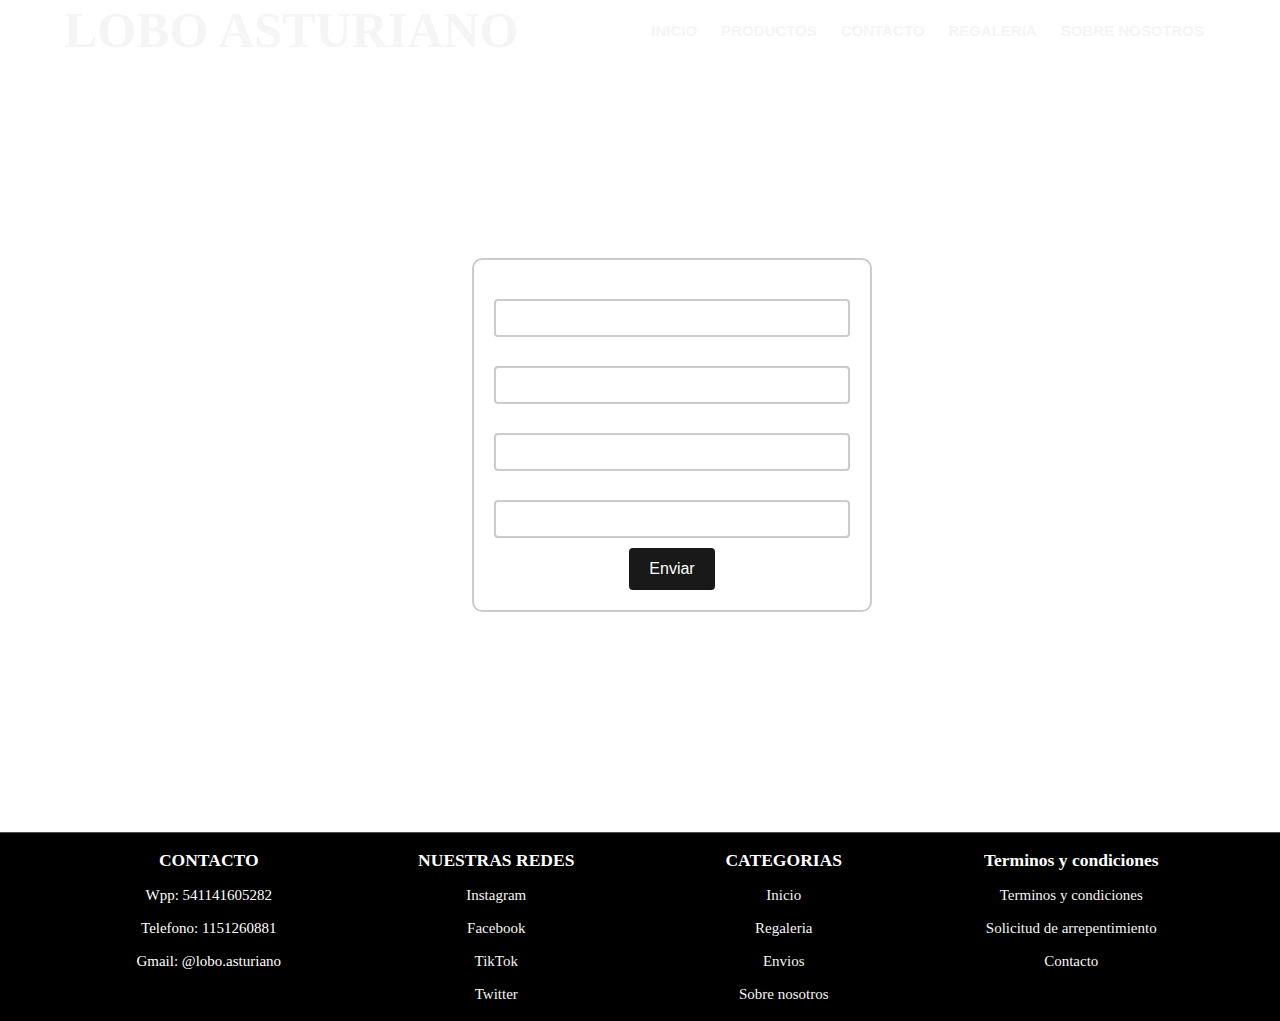
==== paginas/contacto.html @ 1775870a "Agregando pages" ====
<!DOCTYPE html>
<html lang="es">
<head>
    <meta charset="UTF-8">
    <meta http-equiv="X-UA-Compatible" content="IE=edge">
    <meta name="viewport" content="width=device-width, initial-scale=1.0">
    <link rel="stylesheet" href="../estilo.css">
    <link rel="shortcut icon" href="../imagenes/favicon.jpeg">
    <title>Lobo Asturiano</title>
</head>
<body>
<div class="menu-btn">
    <i class="fas fa-bars fa-2x"></i>
</div>
    
<div class="container">
        <!-- Nav -->
    <nav class="main-nav">
        <div class="h1">
            <h1><a href="../index.html">LOBO ASTURIANO</a></h1>
          </div>
        <ul class="main-menu">
            <li><a href="../index.html">INICIO</a></li>
            <li><a href="../paginas/productos.html">PRODUCTOS</a></li>
            <li><a href="./contacto.html">CONTACTO</a></li>
            <li><a href="#">REGALERIA</a></li>
            <li><a href="#">SOBRE NOSOTROS</a></li>
          </ul>
    </nav>
</div>
  <div class="form-h1">
    <h1>CONTACTANOS</h1>
  </div>
</head>
	<form>
		<label for="nombre">NOMBRE</label>
		<input type="text" id="nombre" name="nombre" required>
		<label for="apellido">APELLIDO</label>
		<input type="text" id="apellido" name="apellido" required>
		<label for="numero">NÚMERO</label>
		<input type="text" id="numero" name="numero" required>
        <label for="email">EMAIL</label>
		<input type="email" id="email" name="email" required>
		<input type="submit" value="Enviar">
	</form>
</body> 
</html>

<!-- Footer Links -->
<footer class="links">
    <div class="links-footer">
      <ul>
        <li><h3>CONTACTO</h3></li>
        <li>Wpp: 541141605282</li>
        <li>Telefono: 1151260881</li>
        <li>Gmail: @lobo.asturiano</li>
      </ul>
      <ul>
        <li><h3>NUESTRAS REDES</h3></li>
        <li><a href="https://instagram.com/lobo.asturiano" alt="Instagram">Instagram</a></li>
        <li><a href="#">Facebook</a></li>
        <li><a href="#">TikTok</a></li>
        <li><a href="#">Twitter</a></li>
      </ul>
      <ul>
        <li><h3>CATEGORIAS</h3></li>
        <li><a href="../index.html">Inicio</a></li>
        <li><a href="#">Regaleria</a></li>
        <li><a href="#">Envios</a></li>
        <li><a href="#">Sobre nosotros</a></li>
      </ul>

      <ul>
        <li><h3>Terminos y condiciones</h3></li>
        <li><a href="#">Terminos y condiciones</a></li>
        <li><a href="#">Solicitud de arrepentimiento</a></li>
        <li><a href="../paginas/contacto.html">Contacto</a></li>
        <li></li>
      </ul>
    </div>
</footer>
---- estilo.css ----
* {
    box-sizing: border-box;
    margin: 0;
    padding: 0;
  }
  
  body {
    background: url("https://s3-us-west-2.amazonaws.com/s.cdpn.io/323039/black-wood-small.jpg");
    color: #ffffff;
    font-size: 14px;
    line-height: 1;
    margin: 0;
    padding: 0;
    text-align: center;
}
  a {
    color: whitesmoke;
    text-decoration: none;
  }
  
  ul {
    list-style: none;
  }
  
  .container {
    width: 90%;
    max-width: 90%;
    margin: auto;
  }
  
  /* Nav */
  .h1 {
    border-bottom: solid white 1px;
    font-size: 25px;
    font-family:'Times New Roman', Times, serif;
  }
  .main-nav {
    display: flex;
    align-items: center;
    justify-content: space-between;
    height: 60px;
    padding: 20px 0;
    font-size: 12px;
  }
  .main-nav ul {
    font-size: 18px;
    display: flex;
  }
  
  .main-nav ul li {
    padding: 0 12px;
  }
  
  .main-nav ul li a {
    padding-bottom: 3px;
  }
  
  .main-nav ul li a:hover {
    border-bottom: 2px solid #b1b0b0;
  }
  
  .main-nav ul.main-menu {
    font-family: Arial, Helvetica, sans-serif;
    font-weight: bold;
    font-size:  15px;
  }
  
  .btn {
    display: inline-block;
    border: double #333 1px;
    border-radius: 10px;
    font-weight: bold;
    padding: 10px 20px;
    background: black;
    color: #ffffff;
    font-size: 21px;;
  }
  
  .btn:hover {
    background-color: #171616;
  }
  
  /* .dark {
    color: #fff;
  }
  
  .dark .btn {
    background: #f4f4f4;
    color: #333;
  } */
  
  /* Mas */
  .mas {
    width: 100%;
    height: 680px;
    display: flex;
    flex-direction: column;
    align-items: center;
    text-align: center;
    justify-content: flex-end;
    padding-bottom: 50px;
    margin-bottom: 10px;
  }
  .h1-mas {
    font-family:'Times New Roman', Times, serif;
    margin: 10px 0 15px 0;
  }
  .mas h2, .mas p {
    margin-bottom: 10px;
  }
  
  .mas .btn {
    margin-top: 20px;
  }
  
  /* Promos */
  .promos {
    display: grid;
    grid-template-columns: repeat(4, 1fr);
    grid-gap: 30px;
    margin-bottom: 40px;
  }
  .h1-destacados { 
    padding: 30px 0 10px 0;
    margin: 0 0 17px 0;
    font-family:'Times New Roman', Times, serif;
  }
  .promos img {
    border-radius: 15px;
    width: 100%;
    margin-bottom: 20px;
  }
  
  .promos h3 {
    margin-bottom: 5px;
    font-size: 18px;
  }
  
  .promos button {
    display: block;
    margin: 15px auto 0px auto;
    padding: 10px 10px;
    background-color: black;
    color: #fff;
    border-radius: 9px;
    cursor: pointer;
  }
  .promos button:hover {
    background-color: #171616;

  } 
  

   /* Footer Links */
  .links {
    margin-top: 120px;
    border-top: solid rgba(255, 255, 255, 0.301) 1px;
    background: black;
    color: #ffffff;
    font-size: 15px;
    padding: 10px 65px 10px 65px;
  }
  
  .links-footer {
    display: grid;
    grid-template-columns: repeat(4, 1fr);
    align-items: flex-start;
    justify-content: center;
  }
  
  .links li {
    padding: 9px;
  } 



/*Formulario contacto*/
  form {
    width: 400px;
    margin: 40px auto 220px 472px;
    padding: 20px;
    border: 2px solid #ccc;
    border-radius: 10px;
    font-family: Arial, sans-serif;
  }
  .form-h1{
    padding-top: 130px;
  }
  label {
    display: block;
    margin-bottom: 5px;
    font-weight: bold;
  }
  input[type="text"],
  input[type="email"] {
    width: 100%;
    padding: 8px;
    margin-bottom: 10px;
    border: 2px solid #ccc;
    border-radius: 4px;
    box-sizing: border-box;
    font-size: 16px;
  }
  input[type="submit"] {
    background-color: #181918;
    color: white;
    padding: 12px 20px;
    border: none;
    border-radius: 4px;
    cursor: pointer;
    font-size: 16px;
  }


/* Productos */
.h1-productos {
  margin: 115px 0 20px 0;
  font-family:'Times New Roman', Times, serif;
}
.body-productos {
  width: 90%;
  max-width: 90%;
  margin: auto;
}


/* Estilos para los productos */

.productos {
  display: grid;
  grid-template-columns: repeat(4, 1fr);
  grid-gap: 20px;
  margin-bottom: 40px;
}

.productos img {
  border-radius: 17px;
	max-width: 100%;
  margin-bottom: 20px;
}

.productos h3 {
  margin-bottom: 5px;
}

.productos p {
	margin: 5px auto auto auto;
}

.productos button {
  display: block;
  margin: 15px auto 5px auto;
  padding: 10px 10px;
  background-color: black;
  color: #fff;
  border-radius: 9px;
  cursor: pointer;
}
 .productos button:hover {
	background-color: #3a3a3a;
} 



@media only screen and (max-width: 768px) {
  body {
    font-size: 12px;
  }

  .container {
    width: 100%;
    max-width: 100%;
    padding: 0 10px;
  }

  .h1 {
    font-size: 20px;
    border-bottom: none;
  }

  .main-nav {
    height: auto;
    padding: 10px 0;
    font-size: 12px;
  }

  .main-nav ul {
    font-size: 14px;
    flex-direction: column;
    align-items: center;
  }

  .main-nav ul li {
    padding: 8px 0;
  }

  .main-nav ul li a {
    padding-bottom: 0;
  }

  .mas {
    height: auto;
    padding-bottom: 30px;
    margin-bottom: 0;
  }

  .h1-mas {
    font-size: 20px;
    margin: 8px 0 12px 0;
  }

  .mas h2,
  .mas p {
    margin-bottom: 8px;
  }

  .mas .btn {
    margin-top: 16px;
  }

  .promos {
    display: grid;
    grid-template-columns: repeat(2, 1fr);
    grid-gap: 20px;
  }

  .h1-destacados {
    padding: 20px 0 10px 0;
  }

  .promos img {
    border-radius: 10px;
    margin-bottom: 10px;
    width: 100%;
  }

  .promos h3 {
    margin-bottom: 5px;
    font-size: 18px;
  }

  .promos button {
    margin: 10px auto 0;
    padding: 8px 8px;
    font-size: 14px;
  }

  .links {
    margin-top: 60px;
    padding: 6px 30px;
    font-size: 12px;
  }

  .links li {
    padding: 6px;
  }

  form {
    width: 100%;
    max-width: 100%;
    margin: 40px auto 100px auto;
    padding: 20px;
  }
    .productos {
    grid-template-columns: repeat(2, 1fr);
  }
}
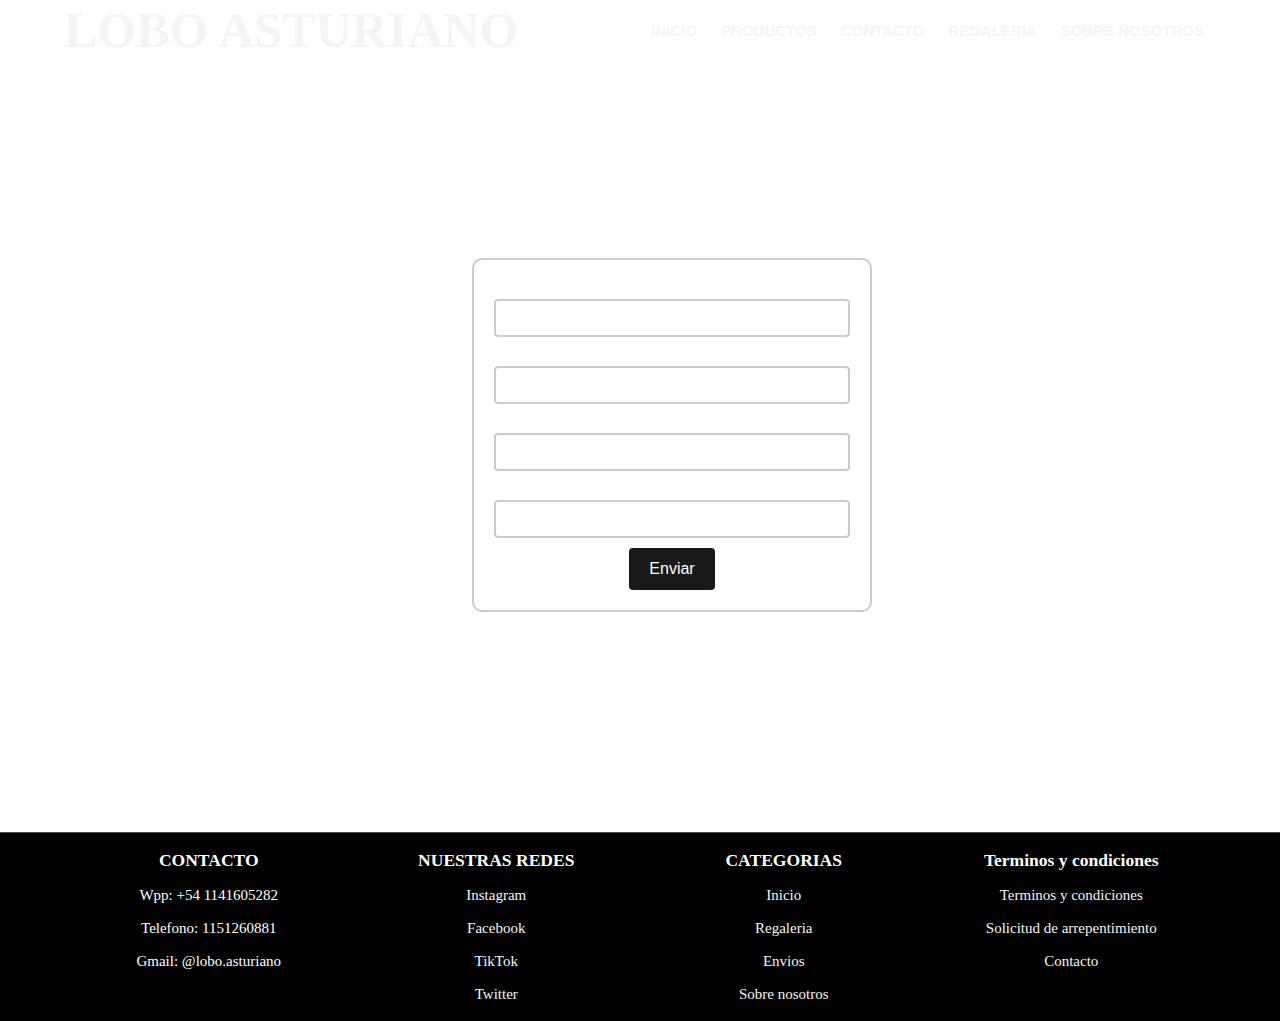
==== commit 30b7e576: "Actualizando contacto.html" ====
--- a/paginas/contacto.html
+++ b/paginas/contacto.html
@@ -51,9 +51,9 @@
     <div class="links-footer">
       <ul>
         <li><h3>CONTACTO</h3></li>
-        <li>Wpp: 541141605282</li>
-        <li>Telefono: 1151260881</li>
-        <li>Gmail: @lobo.asturiano</li>
+        <li><p>Wpp: +54 1141605282</p></li>
+        <li><p>Telefono: 1151260881</p></li>
+        <li><p>Gmail: @lobo.asturiano</p></li>
       </ul>
       <ul>
         <li><h3>NUESTRAS REDES</h3></li>
@@ -78,4 +78,4 @@
         <li></li>
       </ul>
     </div>
-</footer>+</footer>
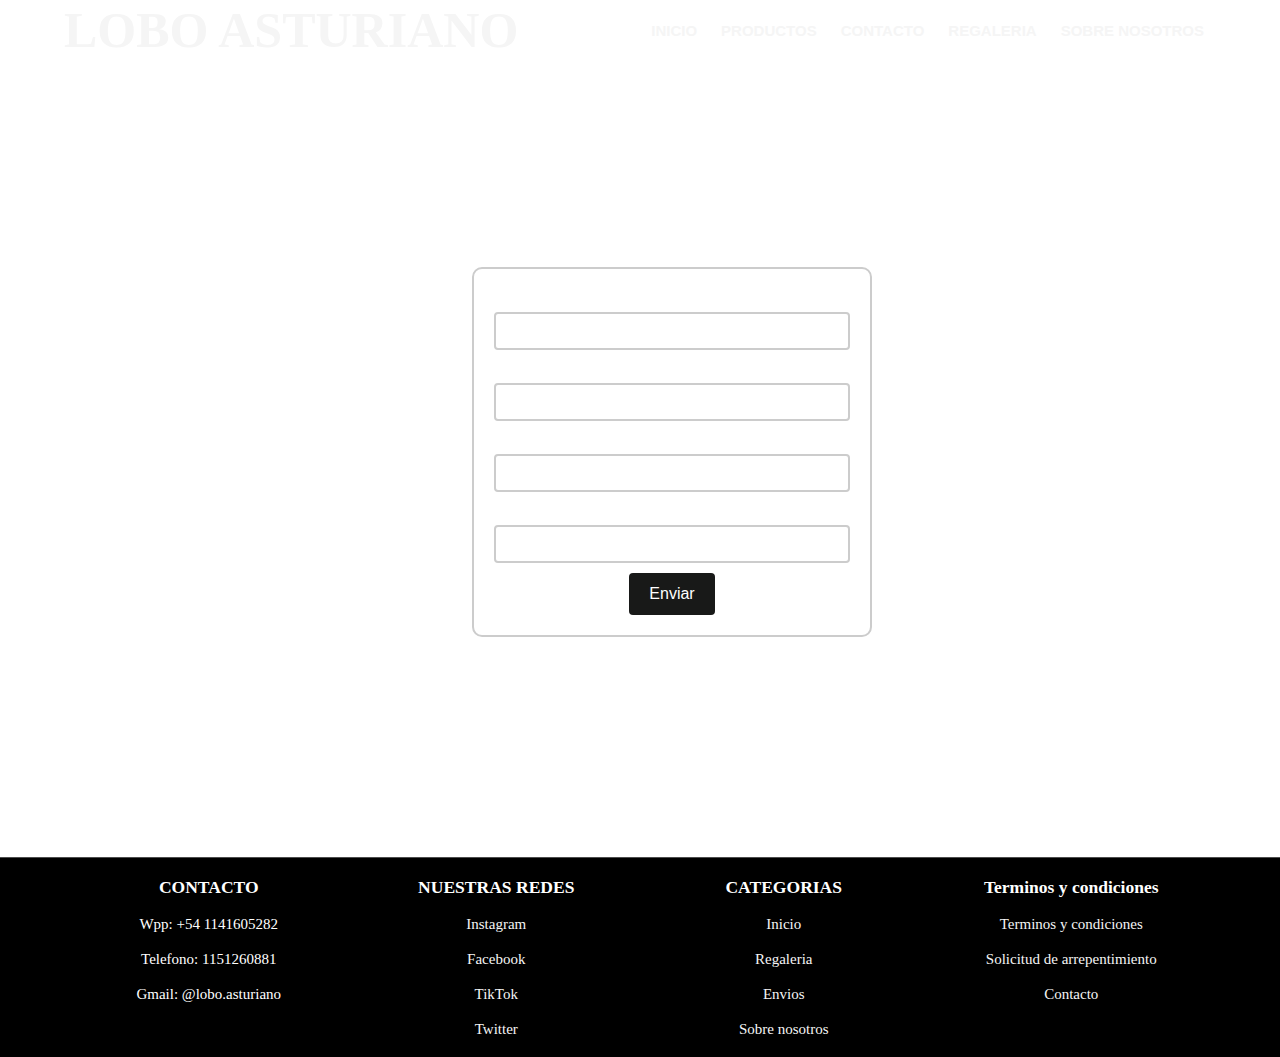
==== commit 94cc2df9: "Actualizando contacto.html" ====
--- a/paginas/contacto.html
+++ b/paginas/contacto.html
@@ -4,7 +4,7 @@
     <meta charset="UTF-8">
     <meta http-equiv="X-UA-Compatible" content="IE=edge">
     <meta name="viewport" content="width=device-width, initial-scale=1.0">
-    <link rel="stylesheet" href="../estilo.css">
+    <link rel="stylesheet" href="../style.css">
     <link rel="shortcut icon" href="../imagenes/favicon.jpeg">
     <title>Lobo Asturiano</title>
 </head>
--- a/style.css
+++ b/style.css
@@ -0,0 +1,363 @@
+* {
+    box-sizing: border-box;
+    margin: 0;
+    padding: 0;
+  }
+  
+  body {
+    background: url("https://s3-us-west-2.amazonaws.com/s.cdpn.io/323039/black-wood-small.jpg");
+    color: #ffffff;
+    text-align: center;
+}
+  a {
+    color: whitesmoke;
+    text-decoration: none;
+  }
+  
+  ul {
+    list-style: none;
+  }
+  
+  .container {
+    width: 90%;
+    max-width: 90%;
+    margin: auto;
+  }
+  
+  /* Nav */
+  .h1 {
+    border-bottom: solid white 1px;
+    font-size: 25px;
+    font-family:'Times New Roman', Times, serif;
+  }
+  .main-nav {
+    display: flex;
+    align-items: center;
+    justify-content: space-between;
+    height: 60px;
+    padding: 20px 0;
+    font-size: 12px;
+  }
+  .main-nav ul {
+    font-size: 18px;
+    display: flex;
+  }
+  
+  .main-nav ul li {
+    padding: 0 12px;
+  }
+  
+  .main-nav ul li a {
+    padding-bottom: 3px;
+  }
+  
+  .main-nav ul li a:hover {
+    border-bottom: 2px solid #b1b0b0;
+  }
+  
+  .main-nav ul.main-menu {
+    font-family: Arial, Helvetica, sans-serif;
+    font-weight: bold;
+    font-size:  15px;
+  }
+  
+  .btn {
+    display: inline-block;
+    border: double #333 1px;
+    border-radius: 10px;
+    font-weight: bold;
+    padding: 10px 20px;
+    background: black;
+    color: #ffffff;
+    font-size: 21px;;
+  }
+  
+  .btn:hover {
+    background-color: #171616;
+  }
+  
+  /* .dark {
+    color: #fff;
+  }
+  
+  .dark .btn {
+    background: #f4f4f4;
+    color: #333;
+  } */
+  
+  /* Mas */
+  .mas {
+    width: 100%;
+    height: 680px;
+    display: flex;
+    flex-direction: column;
+    align-items: center;
+    text-align: center;
+    justify-content: flex-end;
+    padding-bottom: 50px;
+    margin-bottom: 10px;
+  }
+  .h1-mas {
+    font-family:'Times New Roman', Times, serif;
+    margin: 10px 0 15px 0;
+  }
+  .mas h2, .mas p {
+    margin-bottom: 10px;
+  }
+  
+  .mas .btn {
+    margin-top: 20px;
+  }
+  
+  /* Promos */
+  .promos {
+    display: grid;
+    grid-template-columns: repeat(4, 1fr);
+    grid-gap: 30px;
+    margin-bottom: 40px;
+  }
+  .h1-destacados { 
+    padding: 30px 0 10px 0;
+    margin: 0 0 17px 0;
+    font-family:'Times New Roman', Times, serif;
+  }
+  .promos img {
+    border-radius: 15px;
+    width: 100%;
+    margin-bottom: 20px;
+  }
+  
+  .promos h3 {
+    margin-bottom: 5px;
+    font-size: 18px;
+  }
+  
+  .promos button {
+    display: block;
+    margin: 15px auto 0px auto;
+    padding: 10px 10px;
+    background-color: black;
+    color: #fff;
+    border-radius: 9px;
+    cursor: pointer;
+  }
+  .promos button:hover {
+    background-color: #171616;
+
+  } 
+  
+
+   /* Footer Links */
+  .links {
+    margin-top: 120px;
+    border-top: solid rgba(255, 255, 255, 0.301) 1px;
+    background: black;
+    color: #ffffff;
+    font-size: 15px;
+    padding: 10px 65px 10px 65px;
+  }
+  
+  .links-footer {
+    display: grid;
+    grid-template-columns: repeat(4, 1fr);
+    align-items: flex-start;
+    justify-content: center;
+  }
+  
+  .links li {
+    padding: 9px;
+  } 
+
+
+
+/*Formulario contacto*/
+  form {
+    width: 400px;
+    margin: 40px auto 220px 472px;
+    padding: 20px;
+    border: 2px solid #ccc;
+    border-radius: 10px;
+    font-family: Arial, sans-serif;
+  }
+  .form-h1{
+    padding-top: 130px;
+  }
+  label {
+    display: block;
+    margin-bottom: 5px;
+    font-weight: bold;
+  }
+  input[type="text"],
+  input[type="email"] {
+    width: 100%;
+    padding: 8px;
+    margin-bottom: 10px;
+    border: 2px solid #ccc;
+    border-radius: 4px;
+    box-sizing: border-box;
+    font-size: 16px;
+  }
+  input[type="submit"] {
+    background-color: #181918;
+    color: white;
+    padding: 12px 20px;
+    border: none;
+    border-radius: 4px;
+    cursor: pointer;
+    font-size: 16px;
+  }
+
+
+/* Productos */
+.h1-productos {
+  margin: 115px 0 20px 0;
+  font-family:'Times New Roman', Times, serif;
+}
+.body-productos {
+  width: 90%;
+  max-width: 90%;
+  margin: auto;
+}
+
+
+/* Estilos para los productos */
+
+.productos {
+  display: grid;
+  grid-template-columns: repeat(4, 1fr);
+  grid-gap: 20px;
+  margin-bottom: 40px;
+}
+
+.productos img {
+  border-radius: 17px;
+	max-width: 100%;
+  margin-bottom: 20px;
+}
+
+.productos h3 {
+  margin-bottom: 5px;
+}
+
+.productos p {
+	margin: 5px auto auto auto;
+}
+
+.productos button {
+  display: block;
+  margin: 15px auto 5px auto;
+  padding: 10px 10px;
+  background-color: black;
+  color: #fff;
+  border-radius: 9px;
+  cursor: pointer;
+}
+ .productos button:hover {
+	background-color: #3a3a3a;
+} 
+
+
+
+@media only screen and (max-width: 768px) {
+  body {
+    font-size: 12px;
+  }
+
+  .container {
+    width: 100%;
+    max-width: 100%;
+    padding: 0 10px;
+  }
+
+  .h1 {
+    font-size: 20px;
+    border-bottom: none;
+  }
+
+  .main-nav {
+    height: auto;
+    padding: 10px 0;
+    font-size: 12px;
+  }
+
+  .main-nav ul {
+    font-size: 14px;
+    flex-direction: column;
+    align-items: center;
+  }
+
+  .main-nav ul li {
+    padding: 8px 0;
+  }
+
+  .main-nav ul li a {
+    padding-bottom: 0;
+  }
+
+  .mas {
+    height: auto;
+    padding-bottom: 30px;
+    margin-bottom: 0;
+  }
+
+  .h1-mas {
+    font-size: 20px;
+    margin: 8px 0 12px 0;
+  }
+
+  .mas h2,
+  .mas p {
+    margin-bottom: 8px;
+  }
+
+  .mas .btn {
+    margin-top: 16px;
+  }
+
+  .promos {
+    display: grid;
+    grid-template-columns: repeat(2, 1fr);
+    grid-gap: 20px;
+  }
+
+  .h1-destacados {
+    padding: 20px 0 10px 0;
+  }
+
+  .promos img {
+    border-radius: 10px;
+    margin-bottom: 10px;
+    width: 100%;
+  }
+
+  .promos h3 {
+    margin-bottom: 5px;
+    font-size: 18px;
+  }
+
+  .promos button {
+    margin: 10px auto 0;
+    padding: 8px 8px;
+    font-size: 14px;
+  }
+
+  .links {
+    margin-top: 60px;
+    padding: 6px 30px;
+    font-size: 12px;
+  }
+
+  .links li {
+    padding: 6px;
+  }
+
+  form {
+    width: 100%;
+    max-width: 100%;
+    margin: 40px auto 100px auto;
+    padding: 20px;
+  }
+    .productos {
+    grid-template-columns: repeat(2, 1fr);
+  }
+}
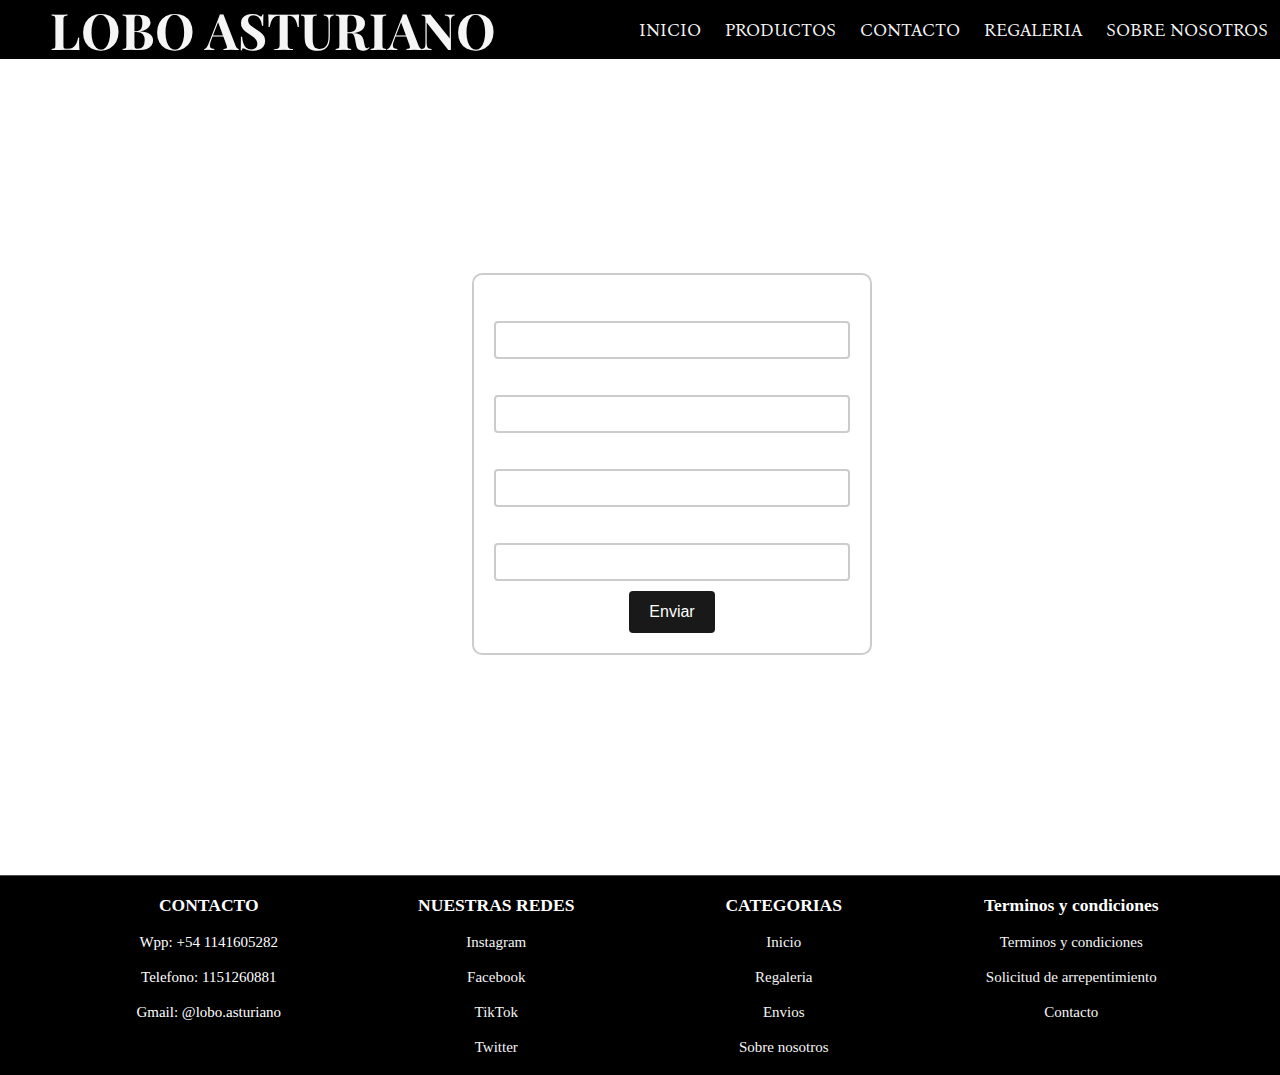
==== commit 1bb97064: "Actualizando contacto.html" ====
--- a/paginas/contacto.html
+++ b/paginas/contacto.html
@@ -6,6 +6,8 @@
     <meta name="viewport" content="width=device-width, initial-scale=1.0">
     <link rel="stylesheet" href="../style.css">
     <link rel="shortcut icon" href="../imagenes/favicon.jpeg">
+    <link href="https://fonts.googleapis.com/css2?family=Playfair+Display&display=swap" rel="stylesheet">
+    <link href="https://fonts.googleapis.com/css2?family=Bona+Nova&display=swap" rel="stylesheet">
     <title>Lobo Asturiano</title>
 </head>
 <body>
--- a/style.css
+++ b/style.css
@@ -19,24 +19,23 @@
   }
   
   .container {
-    width: 90%;
-    max-width: 90%;
     margin: auto;
   }
   
   /* Nav */
   .h1 {
+    padding-left: 50px;
+    font-size: 25px;
+    font-family: 'Playfair Display', serif;
+  }
+  .main-nav {
     border-bottom: solid white 1px;
-    font-size: 25px;
-    font-family:'Times New Roman', Times, serif;
-  }
-  .main-nav {
+    background-color: black;
     display: flex;
     align-items: center;
     justify-content: space-between;
     height: 60px;
-    padding: 20px 0;
-    font-size: 12px;
+    font-size: 14px;
   }
   .main-nav ul {
     font-size: 18px;
@@ -52,13 +51,12 @@
   }
   
   .main-nav ul li a:hover {
-    border-bottom: 2px solid #b1b0b0;
+    border-bottom: 2px solid white;
   }
   
   .main-nav ul.main-menu {
-    font-family: Arial, Helvetica, sans-serif;
-    font-weight: bold;
-    font-size:  15px;
+    font-family: 'Bona Nova', serif;
+    font-size:  18px;
   }
   
   .btn {
@@ -76,14 +74,6 @@
     background-color: #171616;
   }
   
-  /* .dark {
-    color: #fff;
-  }
-  
-  .dark .btn {
-    background: #f4f4f4;
-    color: #333;
-  } */
   
   /* Mas */
   .mas {
@@ -98,7 +88,7 @@
     margin-bottom: 10px;
   }
   .h1-mas {
-    font-family:'Times New Roman', Times, serif;
+    font-family: 'Playfair Display', serif;
     margin: 10px 0 15px 0;
   }
   .mas h2, .mas p {
@@ -111,6 +101,8 @@
   
   /* Promos */
   .promos {
+    max-width: 90%;
+    margin: auto;
     display: grid;
     grid-template-columns: repeat(4, 1fr);
     grid-gap: 30px;
@@ -119,7 +111,7 @@
   .h1-destacados { 
     padding: 30px 0 10px 0;
     margin: 0 0 17px 0;
-    font-family:'Times New Roman', Times, serif;
+    font-family: 'Playfair Display', serif;
   }
   .promos img {
     border-radius: 15px;
@@ -129,7 +121,7 @@
   
   .promos h3 {
     margin-bottom: 5px;
-    font-size: 18px;
+    font-size: 17px;
   }
   
   .promos button {
@@ -177,9 +169,10 @@
     padding: 20px;
     border: 2px solid #ccc;
     border-radius: 10px;
-    font-family: Arial, sans-serif;
+    font-family: 'Playfair Display', serif;
   }
   .form-h1{
+    font-family: 'Playfair Display', serif;
     padding-top: 130px;
   }
   label {
@@ -210,8 +203,8 @@
 
 /* Productos */
 .h1-productos {
-  margin: 115px 0 20px 0;
-  font-family:'Times New Roman', Times, serif;
+  margin: 30px 0 20px 0;
+  font-family: 'Playfair Display', serif;
 }
 .body-productos {
   width: 90%;
